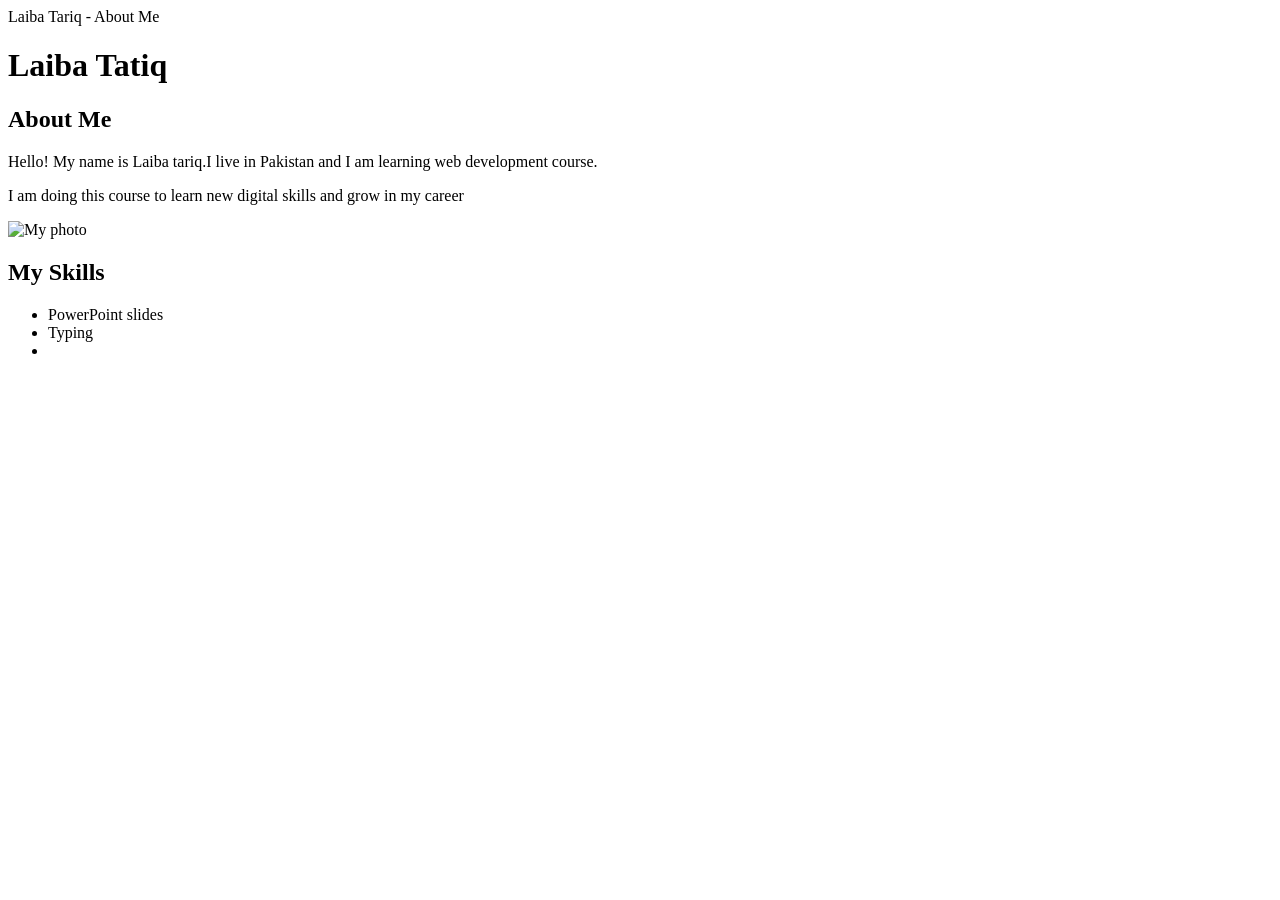
==== united.html @ 9799eeec "Add files via upload" ====
<!DOCTYPE html>
<html>
</head>
<tilte> Laiba Tariq - About Me</tilte>
<link rel="stylesheet" href="style.css">
</head>
<body>

    <h1>Laiba Tatiq</h1>
    <h2>About Me</h2>

    <div class="intro">
        <p>Hello! My name is Laiba tariq.I live in Pakistan and I am learning web development course.</p>
        <p>I am doing this course to learn new digital skills and grow in my career</p>
        </div>

        <img src="photo.jpg" alt="My photo" width="250">

        <h2> My Skills</h2>
        <ul class="Container">
            <li> PowerPoint slides</li>
            <li> Typing<li>
        </ul>
</body>
</html>
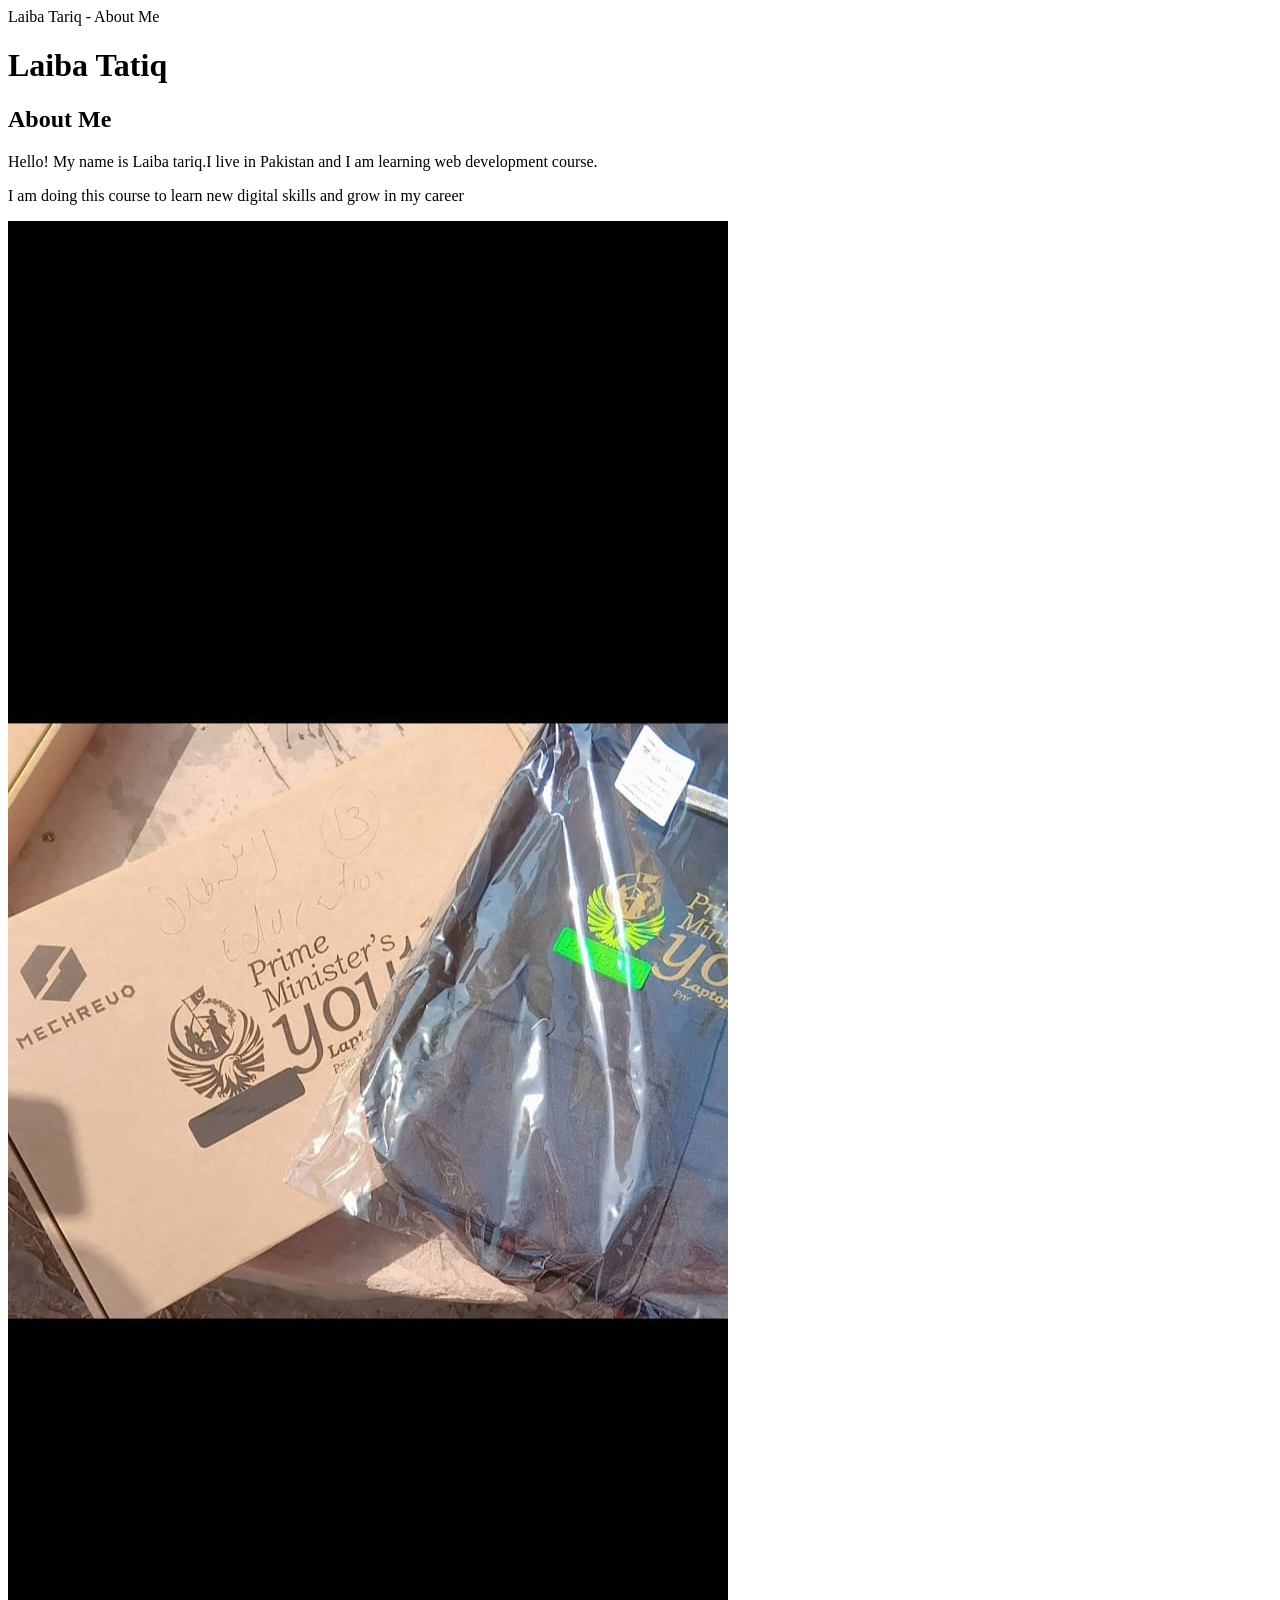
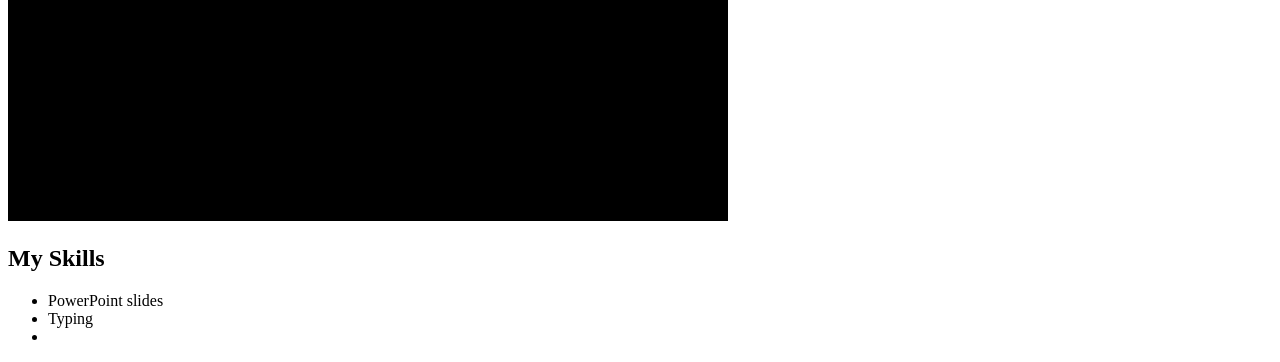
==== commit 54320ebc: "Add files via upload" ====
--- a/united.html
+++ b/united.html
@@ -14,7 +14,8 @@
         <p>I am doing this course to learn new digital skills and grow in my career</p>
         </div>
 
-        <img src="photo.jpg" alt="My photo" width="250">
+        <img src="WhatsApp Image 2026-10-10 at 3.10.02 PM (2).jpeg "
+        alt="LaibaTariq profile picture">
 
         <h2> My Skills</h2>
         <ul class="Container">
